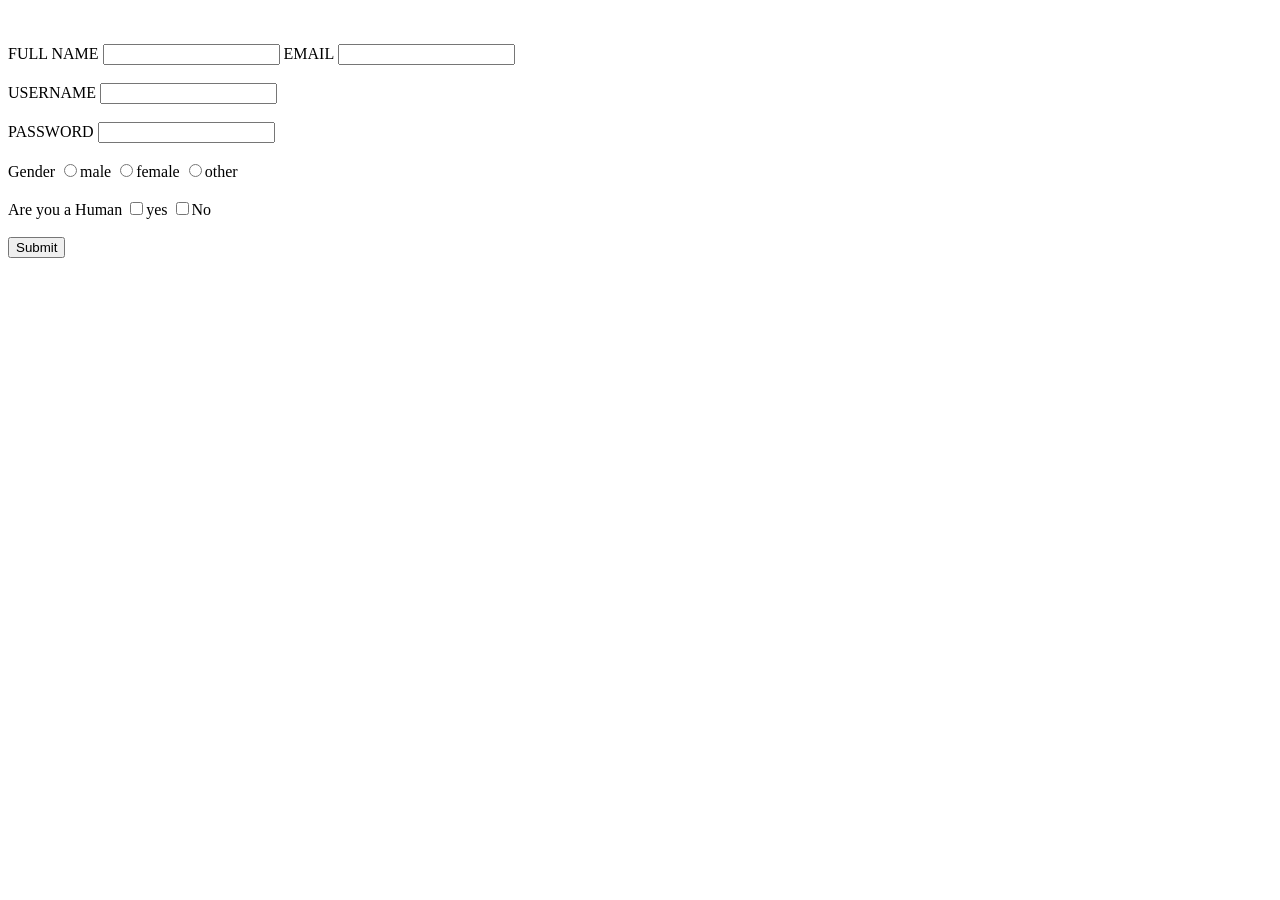
==== form.html @ 8ab7df2c "week.2" ====
<!DOCTYPE html>
<html lang="en">
<head>
    <meta charset="UTF-8">
    <meta name="viewport" content="width=device-width, initial-scale=1.0">
    <title>Document</title>
</head>
<body>
    <br>
<br>
<!-- form -->
 <form>
    <label for="">FULL NAME</label>
    <input type="text">    <label for="" >EMAIL</label> <input type="email">
    <br>
    <br>
    <label for="">USERNAME</label>  
    <input>
<br>
    <br>
    <label for="">PASSWORD</label>
    <input type="password" >

<br>
    <br>
<label for="">Gender</label>
<input type="radio">male
<input type="radio">female
<input type="radio">other 
<br>
    <br>
<label for="">Are you a Human</label> 
<input type="checkbox">yes
<input type="checkbox">No
<br>
    <br>
    <input type="submit">


</body>
</html>
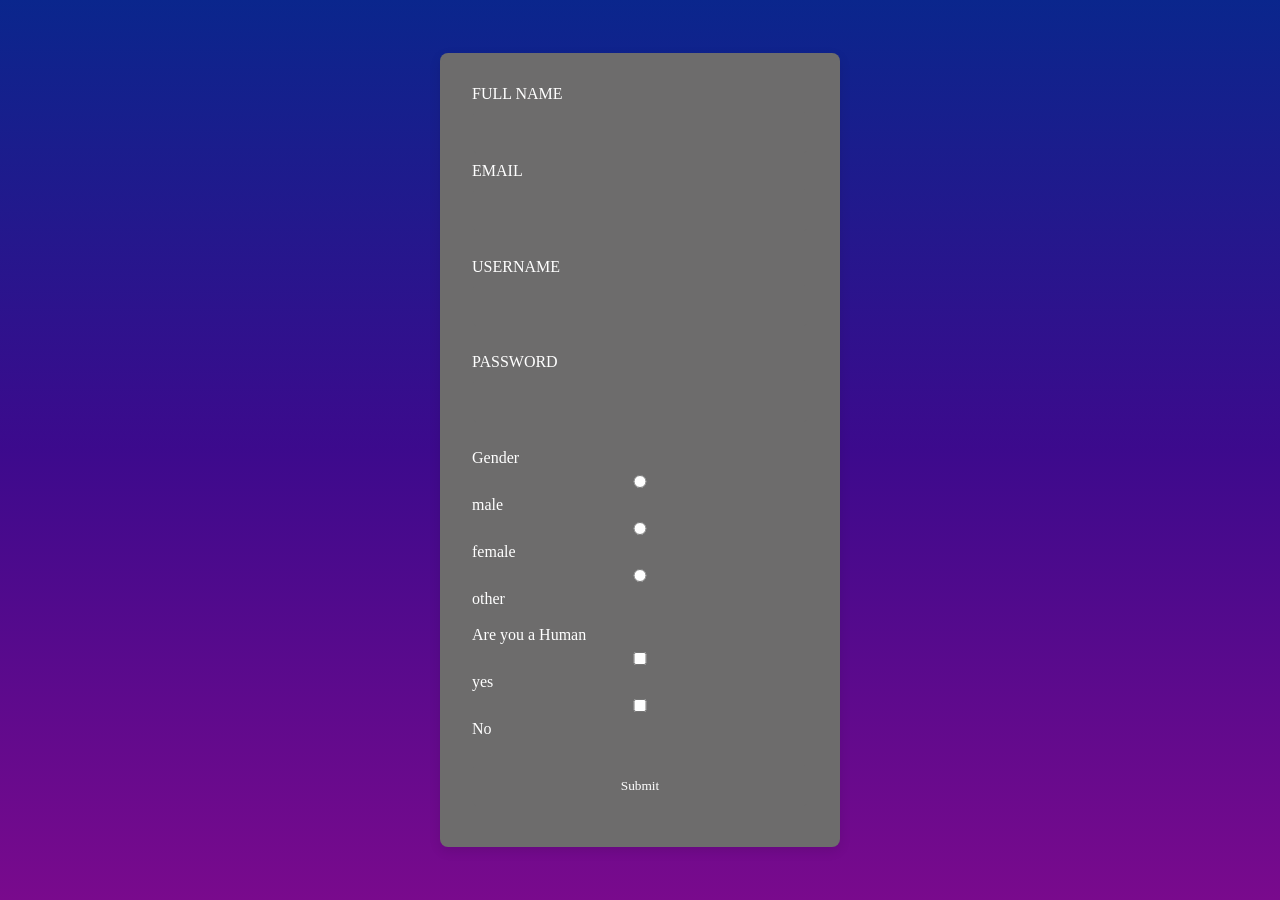
==== commit 1f4eb725: "EXERCISE.1" ====
--- a/form.html
+++ b/form.html
@@ -4,6 +4,7 @@
     <meta charset="UTF-8">
     <meta name="viewport" content="width=device-width, initial-scale=1.0">
     <title>Document</title>
+    <link rel="stylesheet" href="form.css">
 </head>
 <body>
     <br>
@@ -20,7 +21,7 @@
     <br>
     <label for="">PASSWORD</label>
     <input type="password" >
-
+ 
 <br>
     <br>
 <label for="">Gender</label>
--- a/form.css
+++ b/form.css
@@ -0,0 +1,57 @@
+* {
+ margin: 0;
+ padding: 0%;
+ box-sizing: border-box;
+ font-family: Cambria, Cochin, Georgia, Times, 'Times New Roman', serif;
+   background: #6d6c6c;
+ color: #fff;
+
+}
+body {
+  font-family: 'Open Sans', sans-serif;
+  background: linear-gradient(rgba(3, 33, 143, 0.934), rgba(57, 3, 143, 0.934),rgba(122, 3, 143, 0.934));
+  display: flex;
+  justify-content: center;
+  align-items: center;
+  min-height: 100vh;
+}
+
+form {
+  background: #6d6c6c;
+  padding: 2rem;
+  border-radius: 8px;
+  box-shadow: 0 4px 12px rgba(0,0,0,0.1);
+  width: 400px;
+}
+
+input, select {
+  width: 100%;
+  padding: 0.8rem;
+  margin: 0.5rem 0;
+  border: 1px solid #6d6c6c;
+  border-radius: 6px;
+}
+
+button {
+  background: linear-gradient(rgba(3, 33, 143, 0.934), rgba(57, 3, 143, 0.934),rgba(122, 3, 143, 0.934));
+  color: #fff;
+  border: none;
+  padding: 0.8rem;
+  border-radius: 6px;
+  cursor: pointer;
+  transition: background 0.3s ease;
+  padding: 0.8rem 1.5rem;
+  margin: 15px 0;
+}
+
+button:hover {
+  background: #38b2ac;
+}
+
+a {
+  color: #fdfdff; /* purple */
+  text-decoration: none;
+}
+a:hover {
+  text-decoration: underline;
+}
